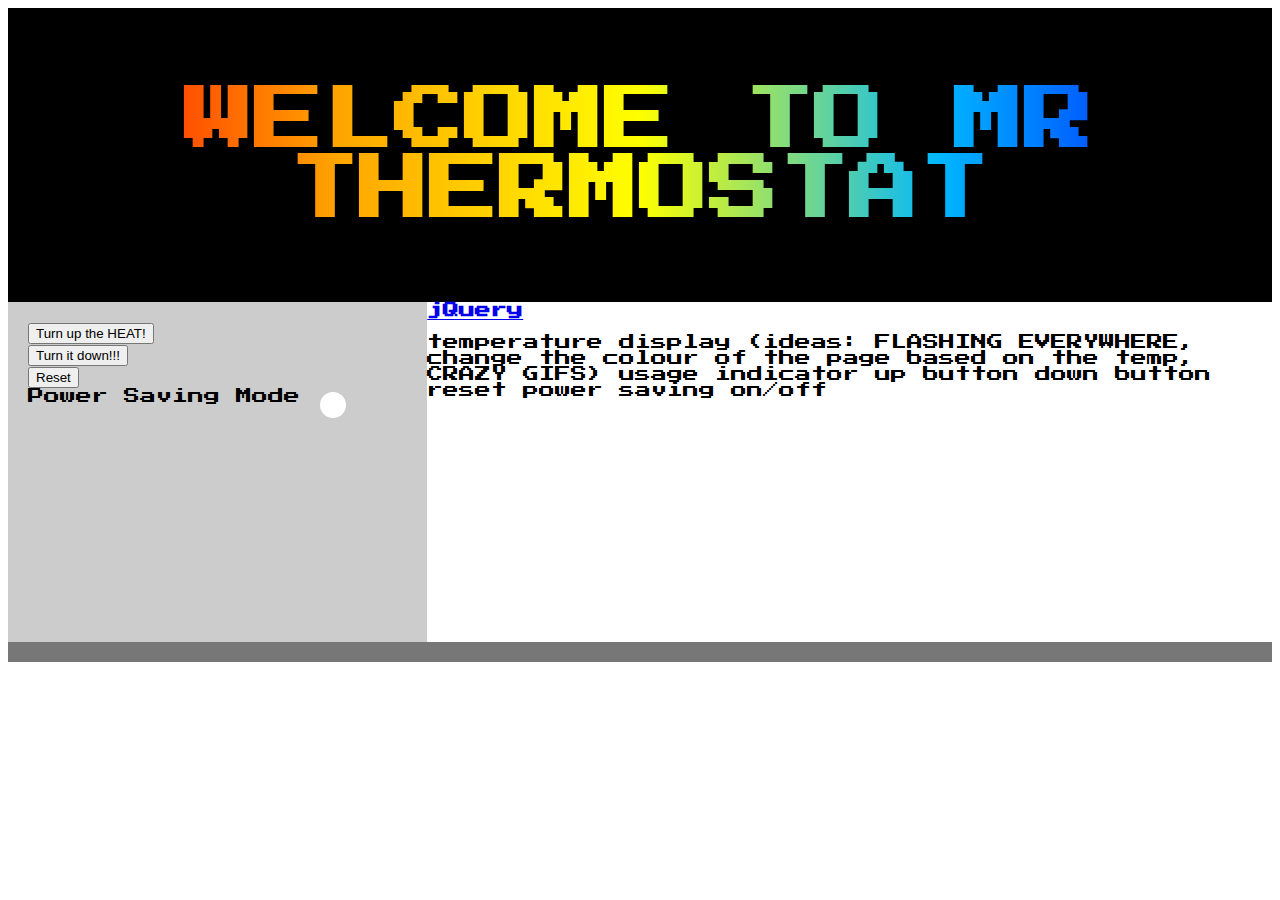
==== index.html @ 9dbe2c28 "Added HTML and CSS files, providing interface for thermostat" ====
<!DOCTYPE html>
<html>

<head>
  <link href="styles/styles.css" rel="stylesheet">
  <link href="https://fonts.googleapis.com/css2?family=Press+Start+2P&display=swap" rel="stylesheet">
  <meta charset="utf-8">
  <script src="src/thermostat.js"></script>
  <title> WELCOME TO MR THERMOSTAT </title>

  <script type="text/javascript">
    function picture() {
      var pic =
        "https://media3.giphy.com/media/rQ9ep0stA0oRG/giphy.gif?cid=ecf05e4702effe41b5bc778da8ae819d1bf820a6e408e90c&rid=giphy.gif"
      document.getElementById('chicken').style.display = 'block';
    }
  </script>
  <style>
    a.test {
      font-weight: bold;
    }
  </style>
</head>

<section>

  <header> 
    <h1 class="rainbow-text">WELCOME TO MR THERMOSTAT</h1>
  </header>

  <nav>
    <button name="temp_up">Turn up the HEAT!</button>
    <br><button name="temp_down">Turn it down!!!</button>
    <br><button name="reset">Reset</button>
    <!-- <br><button name="pwr_saving" onclick="picture()">Save the planet</button> -->
    <br>Power Saving Mode <label class="switch">
      <input type="checkbox" name="pwr_saving" onclick="picture()">
      <span class="slider round"></span>
    </label>
  </nav>

  <body>

    <a href="http://jquery.com/">jQuery</a>
    <script src="jquery.js"></script>

    <script>
      $("a").addClass("test");
      window.onload = function () {
        alert("welcome");
      };

      $(document).ready(function () {

        $("a").click(function (event) {

          alert("As you can see, the link no longer took you to jquery.com");
          event.preventDefault();

        });

      });
      $("a").click(function (event) {

        event.preventDefault();

        $(this).hide("slow");

      });
    </script>




    <div id="temperature"></div>

    <br>temperature display (ideas: FLASHING EVERYWHERE, change the colour of the page based on the temp, CRAZY GIFS)
    usage indicator
    up button
    down button
    reset
    power saving on/off

    <img id="chicken"
      src="https://media3.giphy.com/media/rQ9ep0stA0oRG/giphy.gif?cid=ecf05e4702effe41b5bc778da8ae819d1bf820a6e408e90c&rid=giphy.gif"
      style="display:none;" />

  </body>

</section>
<footer>

</footer>

</html>
---- styles/styles.css ----
html {
  font-family: 'Press Start 2P', cursive;
}

/* Style the header */
header {
  background-color: rgb(0, 0, 0);
  padding: 30px;
  text-align: center;
  font-size: 35px;
  color: white;
}
.rainbow-text {
  background-image: linear-gradient(to left, blue, rgb(0, 183, 255), yellow, orange, red);
  -webkit-background-clip: text;
  -webkit-text-fill-color: transparent;
}
/* Create two columns/boxes that floats next to each other */
nav {
  float: left;
  width: 30%;
  height: 300px;
  /* only for demonstration, should be removed */
  background: #ccc;
  padding: 20px;
}

/* Style the list inside the menu */
nav ul {
  list-style-type: none;
  padding: 0;
}

article {
  float: left;
  padding: 20px;
  width: 70%;
  background-color: #f1f1f1;
  height: 300px;
  /* only for demonstration, should be removed */
}

/* Clear floats after the columns */
section:after {
  content: "";
  display: table;
  clear: both;
}

/* Style the footer */
footer {
  background-color: #777;
  padding: 10px;
  text-align: center;
  color: white;
}

/* Responsive layout - makes the two columns/boxes stack on top of each other instead of next to each other, on small screens */
@media (max-width: 600px) {

  nav,
  article {
    width: 100%;
    height: auto;
  }
}

/* The switch - the box around the slider */
.switch {
  position: relative;
  display: inline-block;
  width: 60px;
  height: 34px;
}

/* Hide default HTML checkbox */
.switch input {
  opacity: 0;
  width: 0;
  height: 0;
}

/* The slider */
.slider {
  position: absolute;
  cursor: pointer;
  top: 0;
  left: 0;
  right: 0;
  bottom: 0;
  background-color: #ccc;
  -webkit-transition: .4s;
  transition: .4s;
}

.slider:before {
  position: absolute;
  content: "";
  height: 26px;
  width: 26px;
  left: 4px;
  bottom: 4px;
  background-color: white;
  -webkit-transition: .4s;
  transition: .4s;
}

input:checked+.slider {
  background-color: #2196F3;
}

input:focus+.slider {
  box-shadow: 0 0 1px #2196F3;
}

input:checked+.slider:before {
  -webkit-transform: translateX(26px);
  -ms-transform: translateX(26px);
  transform: translateX(26px);
}

/* Rounded sliders */
.slider.round {
  border-radius: 34px;
}

.slider.round:before {
  border-radius: 50%;
}
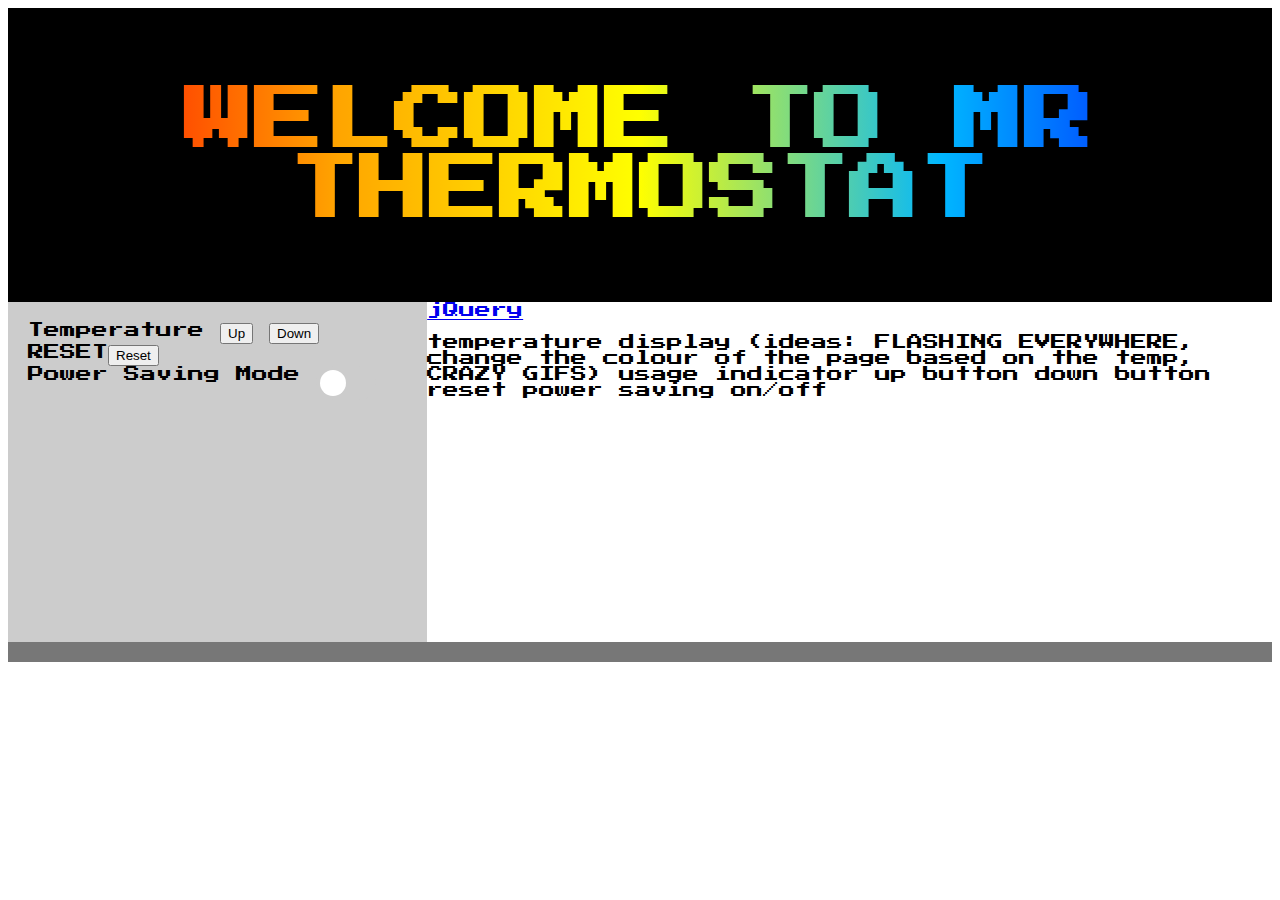
==== commit 4ae4761a: "Removed issue in styles.css" ====
--- a/index.html
+++ b/index.html
@@ -6,7 +6,7 @@
   <link href="https://fonts.googleapis.com/css2?family=Press+Start+2P&display=swap" rel="stylesheet">
   <meta charset="utf-8">
   <script src="src/thermostat.js"></script>
-  <title> WELCOME TO MR THERMOSTAT </title>
+  <title> MR THERMOSTAT </title>
 
   <script type="text/javascript">
     function picture() {
@@ -15,11 +15,13 @@
       document.getElementById('chicken').style.display = 'block';
     }
   </script>
+
   <style>
     a.test {
-      font-weight: bold;
+      font-weight: 'Press Start 2P';
     }
   </style>
+  
 </head>
 
 <section>
@@ -28,10 +30,17 @@
     <h1 class="rainbow-text">WELCOME TO MR THERMOSTAT</h1>
   </header>
 
+  <style>
+    input[type=button] {
+      font-family: monospace;
+    }
+  </style>
+
   <nav>
-    <button name="temp_up">Turn up the HEAT!</button>
-    <br><button name="temp_down">Turn it down!!!</button>
-    <br><button name="reset">Reset</button>
+    Temperature <button name="temp_up">Up</button>  <button name="temp_down">Down</button>
+
+     <!-- <br>Temperature <button name="temp_down">Down</button> -->
+    <br>RESET<button name="reset">Reset</button>
     <!-- <br><button name="pwr_saving" onclick="picture()">Save the planet</button> -->
     <br>Power Saving Mode <label class="switch">
       <input type="checkbox" name="pwr_saving" onclick="picture()">
--- a/styles/styles.css
+++ b/styles/styles.css
@@ -13,6 +13,7 @@
 .rainbow-text {
   background-image: linear-gradient(to left, blue, rgb(0, 183, 255), yellow, orange, red);
   -webkit-background-clip: text;
+  background-clip: text;
   -webkit-text-fill-color: transparent;
 }
 /* Create two columns/boxes that floats next to each other */
@@ -126,4 +127,20 @@
 
 .slider.round:before {
   border-radius: 50%;
-}+}
+
+.button {
+  background-color: #00000017;
+  border: none;
+  color: white;
+  padding: 15px 32px;
+  text-align: center;
+  text-decoration: none;
+  display: inline-block;
+  font-size: 20px;
+  margin: 4px 2px;
+  cursor: pointer;
+  font-family: inherit;
+  font-size: 1em;
+  font-family: "OriginalFont";
+  }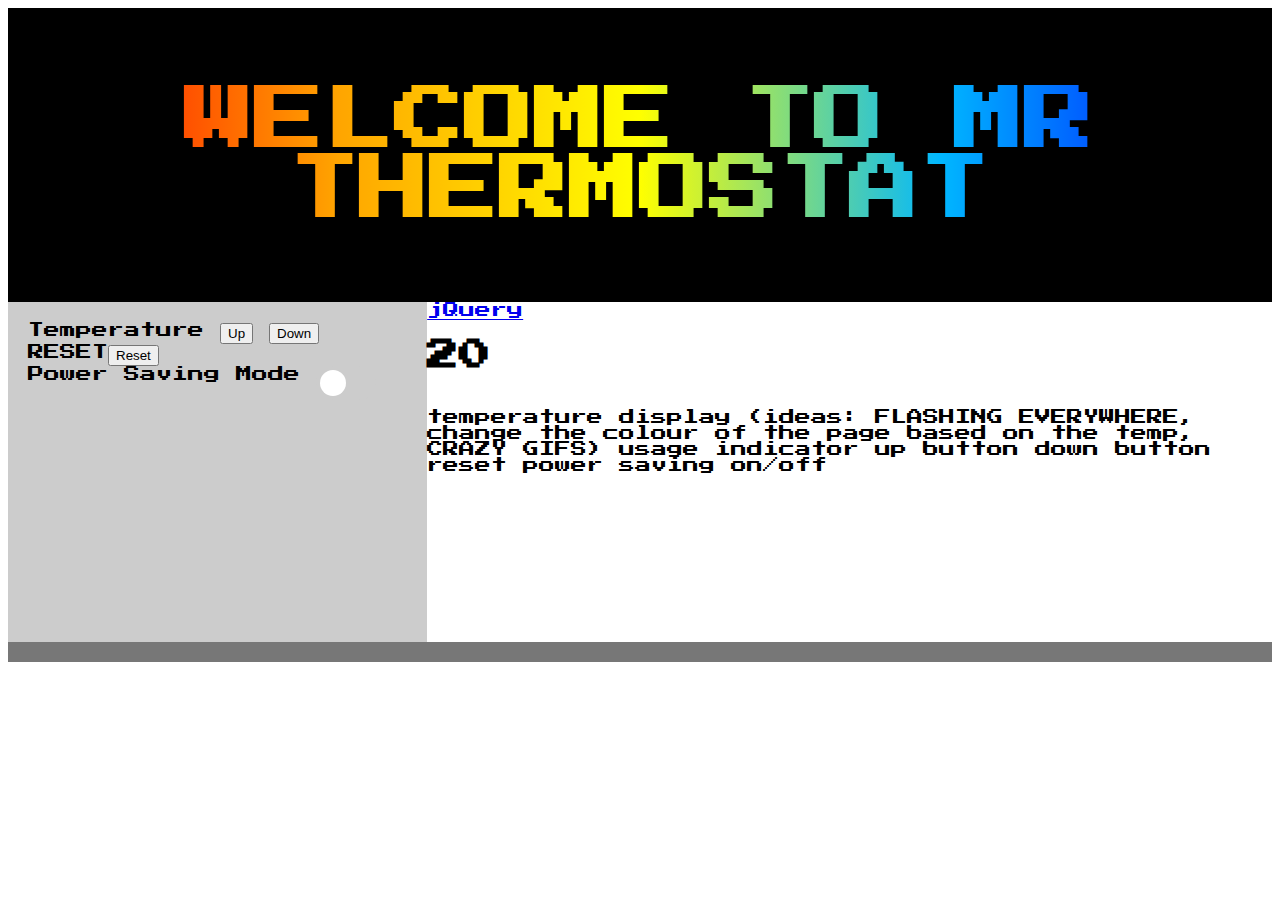
==== commit 6fe556da: "HTML updated with thermostat connected" ====
--- a/index.html
+++ b/index.html
@@ -6,14 +6,15 @@
   <link href="https://fonts.googleapis.com/css2?family=Press+Start+2P&display=swap" rel="stylesheet">
   <meta charset="utf-8">
   <script src="src/thermostat.js"></script>
+  <!-- <script src="src/interface.js"></script> -->
   <title> MR THERMOSTAT </title>
-
   <script type="text/javascript">
     function picture() {
       var pic =
         "https://media3.giphy.com/media/rQ9ep0stA0oRG/giphy.gif?cid=ecf05e4702effe41b5bc778da8ae819d1bf820a6e408e90c&rid=giphy.gif"
       document.getElementById('chicken').style.display = 'block';
     }
+    
   </script>
 
   <style>
@@ -37,13 +38,11 @@
   </style>
 
   <nav>
-    Temperature <button name="temp_up">Up</button>  <button name="temp_down">Down</button>
+    Temperature <button id="temp_up">Up</button> <button id="temp_down">Down</button>
+    <br>RESET<button id="reset">Reset</button>
 
-     <!-- <br>Temperature <button name="temp_down">Down</button> -->
-    <br>RESET<button name="reset">Reset</button>
-    <!-- <br><button name="pwr_saving" onclick="picture()">Save the planet</button> -->
     <br>Power Saving Mode <label class="switch">
-      <input type="checkbox" name="pwr_saving" onclick="picture()">
+      <input type="checkbox" id="power_saving" onclick="picture()">
       <span class="slider round"></span>
     </label>
   </nav>
@@ -56,10 +55,29 @@
     <script>
       $("a").addClass("test");
       window.onload = function () {
-        alert("welcome");
+        alert("Welcome to Mr Thermostat");
       };
 
       $(document).ready(function () {
+        thermo = new Thermostat();
+        $('#temperature').text(thermo.temperature);
+        $('#temp_up').on('click', function () {
+          thermo.up();
+          $('#temperature').text(thermo.temperature);});
+          $('#temp_down').on('click', function () {
+          thermo.down();
+          $('#temperature').text(thermo.temperature);
+        });
+          $('#reset').on('click', function () {
+          thermo.reset();
+          $('#temperature').text(thermo.temperature);
+        });
+          $('#power_saving').on('click', function () {
+          thermo.powerSaverSwitch();
+          $('#power_saving').text('false')
+          $('#temperature').text(thermo.temperature);
+        });
+
 
         $("a").click(function (event) {
 
@@ -78,11 +96,7 @@
       });
     </script>
 
-
-
-
-    <div id="temperature"></div>
-
+    <h1 id="temperature"></h1>
     <br>temperature display (ideas: FLASHING EVERYWHERE, change the colour of the page based on the temp, CRAZY GIFS)
     usage indicator
     up button
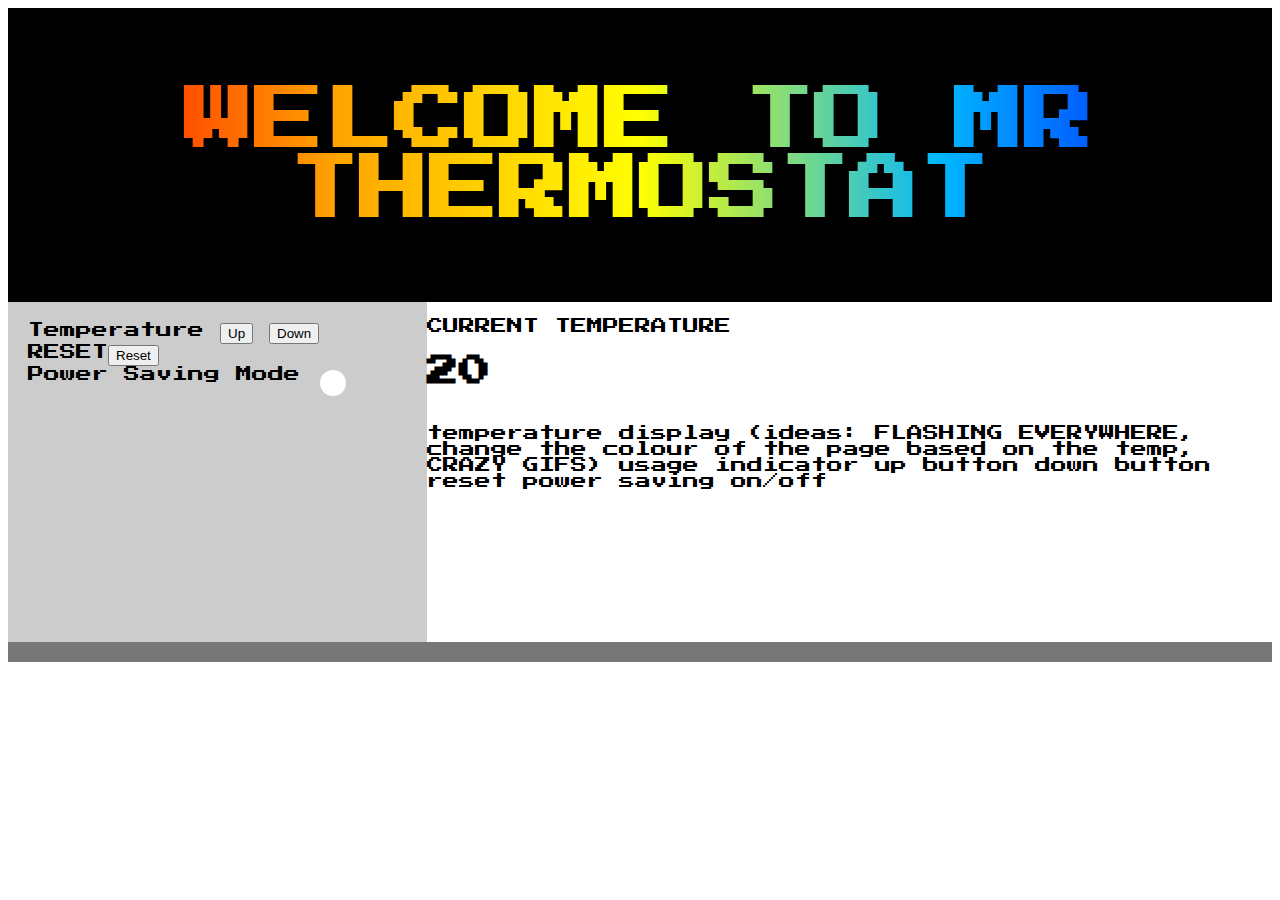
==== commit d81d330e: "Updated readme" ====
--- a/index.html
+++ b/index.html
@@ -48,8 +48,9 @@
   </nav>
 
   <body>
-
-    <a href="http://jquery.com/">jQuery</a>
+    <br>
+CURRENT TEMPERATURE
+    <!-- <a href="http://jquery.com/">jQuery</a> -->
     <script src="jquery.js"></script>
 
     <script>
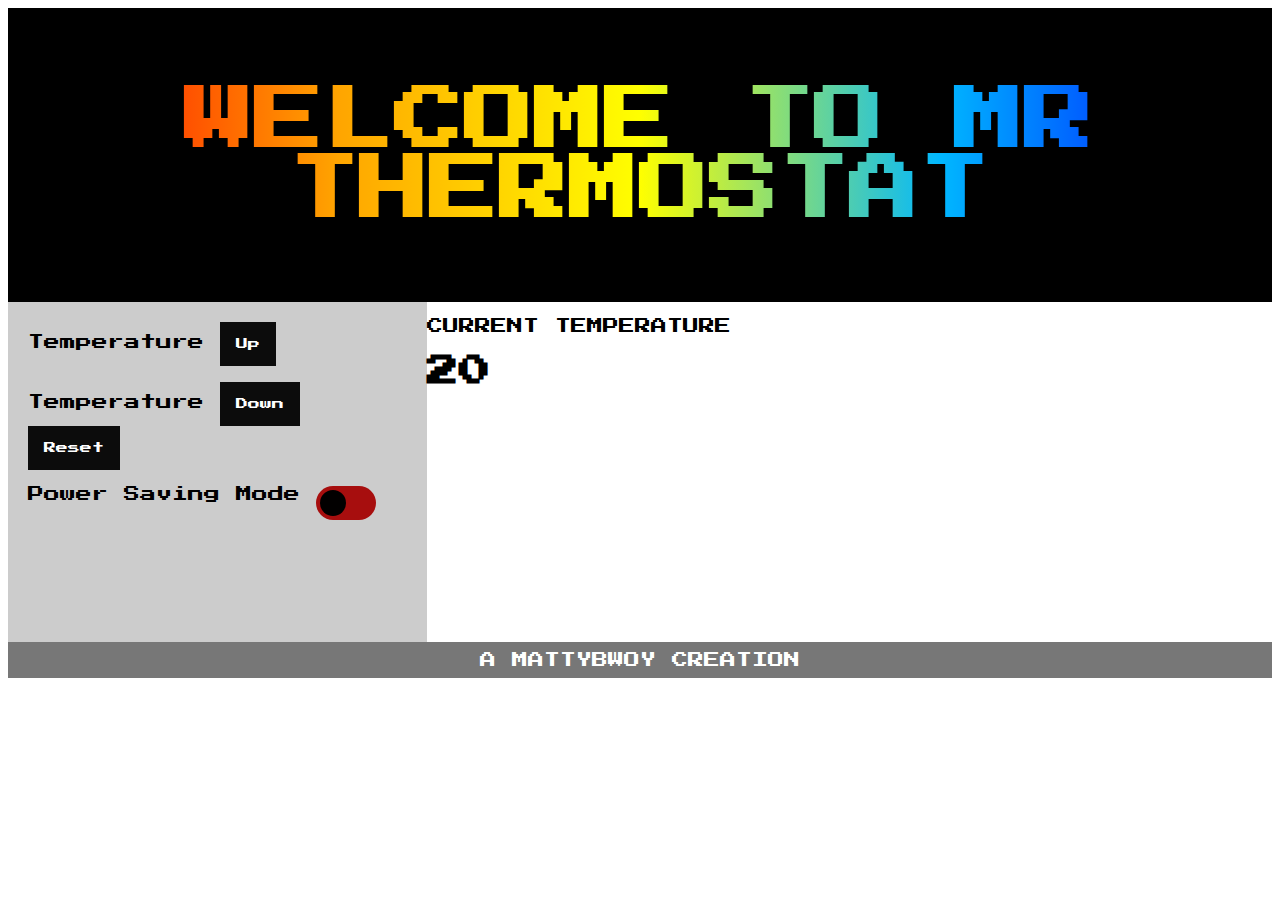
==== commit 66c67344: "Minor CSS improvements" ====
--- a/index.html
+++ b/index.html
@@ -11,7 +11,7 @@
   <script type="text/javascript">
     function picture() {
       var pic =
-        "https://media3.giphy.com/media/rQ9ep0stA0oRG/giphy.gif?cid=ecf05e4702effe41b5bc778da8ae819d1bf820a6e408e90c&rid=giphy.gif"
+        "https://media.giphy.com/media/Ylx8ipBGlaPE4/giphy.gif"
       document.getElementById('chicken').style.display = 'block';
     }
     
@@ -38,9 +38,12 @@
   </style>
 
   <nav>
-    Temperature <button id="temp_up">Up</button> <button id="temp_down">Down</button>
-    <br>RESET<button id="reset">Reset</button>
-
+    Temperature <button id="temp_up">Up</button>
+    <br>
+    <br> 
+    Temperature <button id="temp_down">Down</button>
+    <br><button id="reset">Reset</button>
+    <br>
     <br>Power Saving Mode <label class="switch">
       <input type="checkbox" id="power_saving" onclick="picture()">
       <span class="slider round"></span>
@@ -98,22 +101,17 @@
     </script>
 
     <h1 id="temperature"></h1>
-    <br>temperature display (ideas: FLASHING EVERYWHERE, change the colour of the page based on the temp, CRAZY GIFS)
-    usage indicator
-    up button
-    down button
-    reset
-    power saving on/off
+    <br>
 
     <img id="chicken"
-      src="https://media3.giphy.com/media/rQ9ep0stA0oRG/giphy.gif?cid=ecf05e4702effe41b5bc778da8ae819d1bf820a6e408e90c&rid=giphy.gif"
+      src="https://media.giphy.com/media/Ylx8ipBGlaPE4/giphy.gif"
       style="display:none;" />
 
   </body>
 
 </section>
 <footer>
-
+A MATTYBWOY CREATION
 </footer>
 
 </html>--- a/styles/styles.css
+++ b/styles/styles.css
@@ -89,7 +89,7 @@
   left: 0;
   right: 0;
   bottom: 0;
-  background-color: #ccc;
+  background-color: rgb(167, 14, 14);
   -webkit-transition: .4s;
   transition: .4s;
 }
@@ -101,7 +101,7 @@
   width: 26px;
   left: 4px;
   bottom: 4px;
-  background-color: white;
+  background-color: rgb(2, 0, 0);
   -webkit-transition: .4s;
   transition: .4s;
 }
@@ -126,21 +126,37 @@
 }
 
 .slider.round:before {
-  border-radius: 50%;
+  border-radius: 60%;
 }
 
-.button {
-  background-color: #00000017;
+button {
+  display: inline-block;
   border: none;
-  color: white;
-  padding: 15px 32px;
+  padding: 1rem 1rem;
+  margin: 5;
+  text-decoration: none;
+  background: #0c0c0c;
+  color: #ffffff;
+  font-family: inherit;
+  font-size: 0.75rem;
+  cursor: pointer;
   text-align: center;
-  text-decoration: none;
-  display: inline-block;
-  font-size: 20px;
-  margin: 4px 2px;
-  cursor: pointer;
-  font-family: inherit;
-  font-size: 1em;
-  font-family: "OriginalFont";
-  }+  transition: background 250ms ease-in-out,
+    transform 150ms ease;
+  -webkit-appearance: none;
+  -moz-appearance: none;
+}
+
+button:hover,
+button:focus {
+  background: #0053ba;
+}
+
+button:focus {
+  outline: 1px solid #fff;
+  outline-offset: -4px;
+}
+
+button:active {
+  transform: scale(0.99);
+}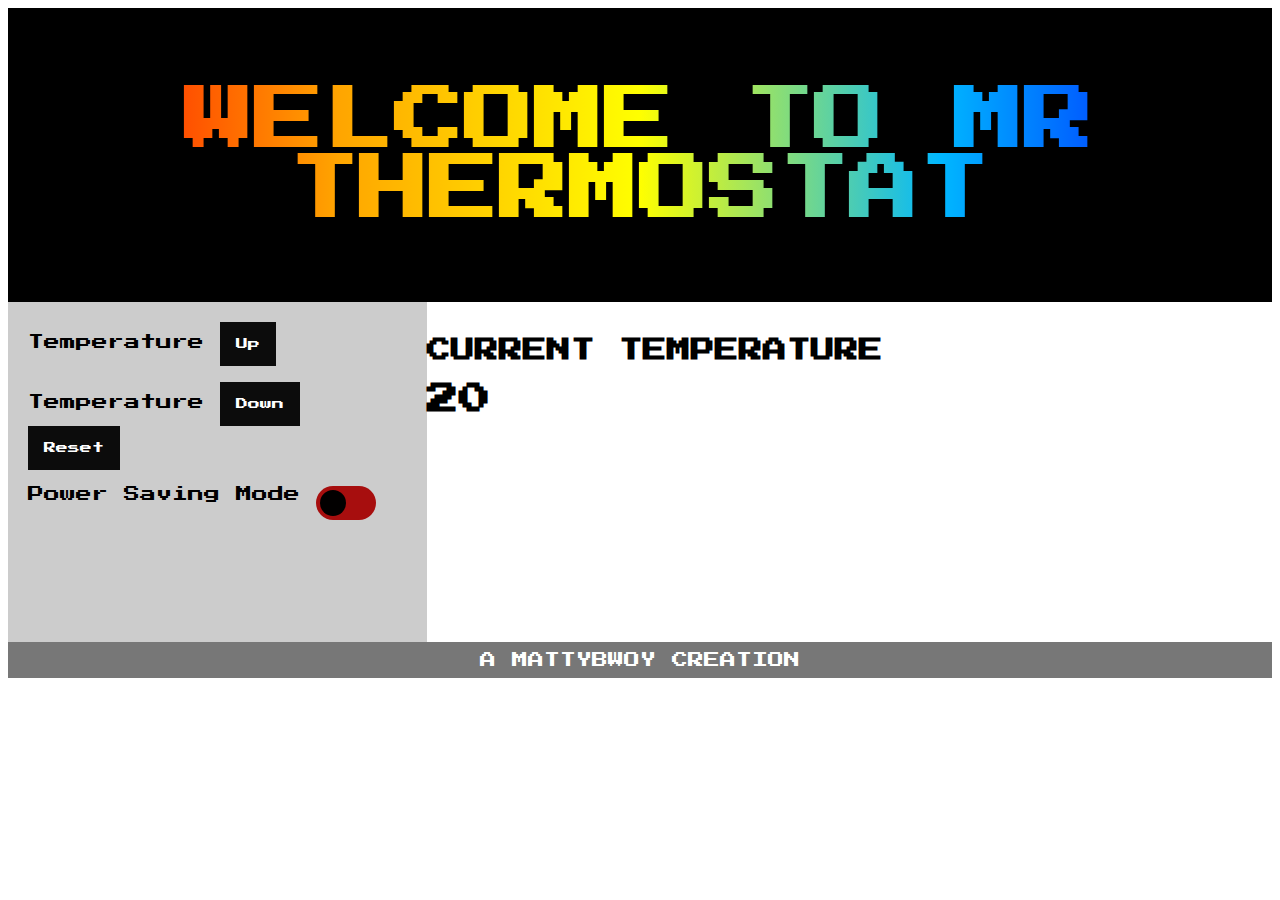
==== commit b3f454b3: "Button colour changes upon hover" ====
--- a/index.html
+++ b/index.html
@@ -31,12 +31,6 @@
     <h1 class="rainbow-text">WELCOME TO MR THERMOSTAT</h1>
   </header>
 
-  <style>
-    input[type=button] {
-      font-family: monospace;
-    }
-  </style>
-
   <nav>
     Temperature <button id="temp_up">Up</button>
     <br>
@@ -52,7 +46,7 @@
 
   <body>
     <br>
-CURRENT TEMPERATURE
+    <h2>CURRENT TEMPERATURE</h2>
     <!-- <a href="http://jquery.com/">jQuery</a> -->
     <script src="jquery.js"></script>
 
@@ -67,21 +61,34 @@
         $('#temperature').text(thermo.temperature);
         $('#temp_up').on('click', function () {
           thermo.up();
-          $('#temperature').text(thermo.temperature);});
+          $('#temperature').text(thermo.temperature);
+          updateTemperature();
+          });
           $('#temp_down').on('click', function () {
           thermo.down();
           $('#temperature').text(thermo.temperature);
-        });
+          updateTemperature();
+          });
           $('#reset').on('click', function () {
           thermo.reset();
           $('#temperature').text(thermo.temperature);
-        });
+          updateTemperature();
+          });
           $('#power_saving').on('click', function () {
           thermo.powerSaverSwitch();
           $('#power_saving').text('false')
           $('#temperature').text(thermo.temperature);
         });
-
+        function updateTemperature() {
+          $('#temperature').text(thermo.temperature);
+          if (thermo.currentUsage() === 'low-usage') {
+            $('#temperature').css('color', 'blue')
+          } else if (thermo.currentUsage() === 'medium-usage') {
+            $('#temperature').css('color', 'black')
+          } else {
+            $('#temperature').css('color', 'red')
+          }
+        }
 
         $("a").click(function (event) {
 
--- a/styles/styles.css
+++ b/styles/styles.css
@@ -147,9 +147,19 @@
   -moz-appearance: none;
 }
 
+button[id="temp_up"]:hover {
+  background-color: rgb(255, 60, 0);
+  font-weight: bold;
+}
+
+button[id="temp_down"]:hover {
+  background-color: rgb(0, 89, 255);
+  font-weight: bold;
+}
+
 button:hover,
 button:focus {
-  background: #0053ba;
+  background: #313031;
 }
 
 button:focus {
